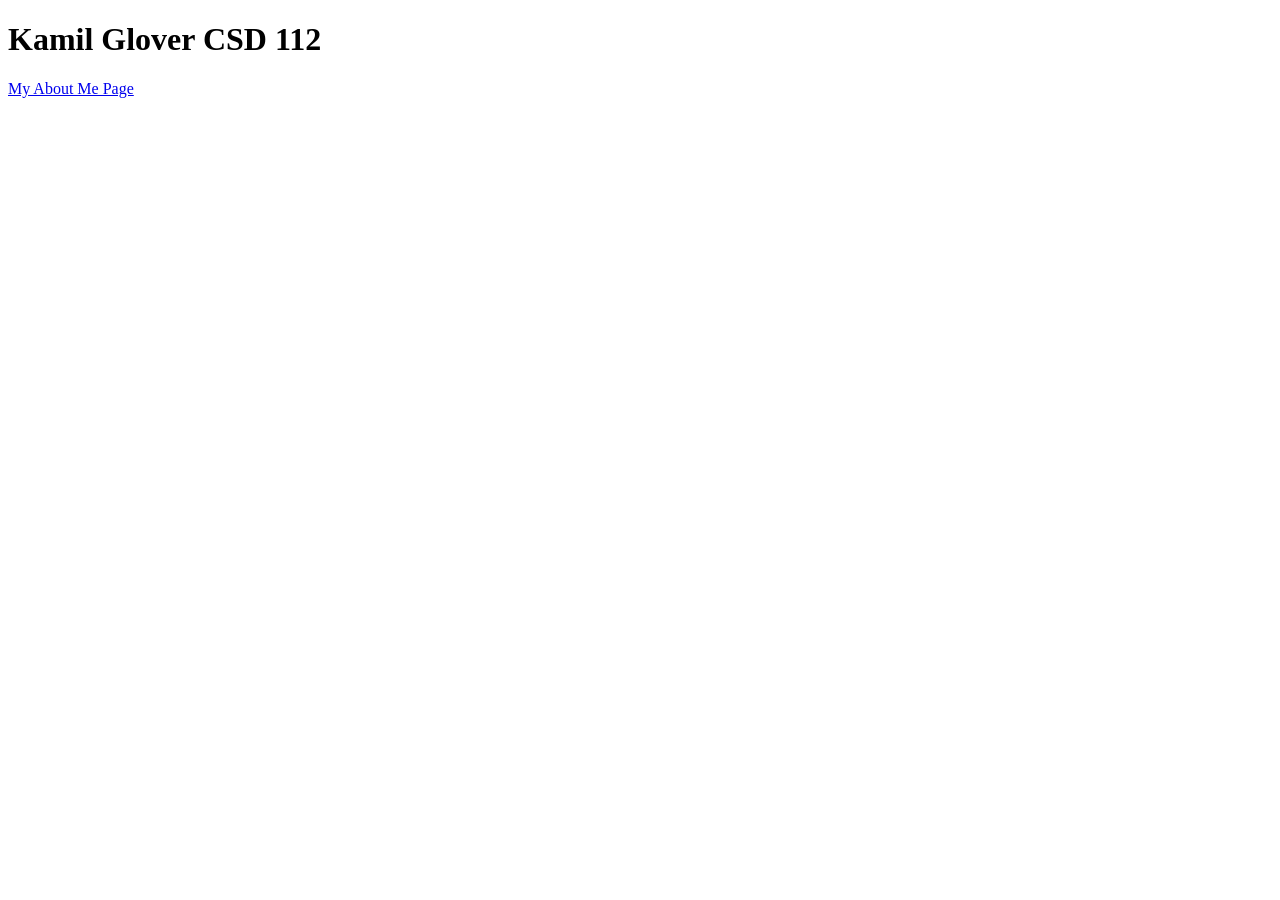
==== index.html @ 24552588 "update" ====
<!DOCTYPE html>
<html lang="en">
<head>
    <meta charset="UTF-8">
    <meta name="viewport" content="width=device-width, initial-scale=1.0">
    <title>Document</title>
</head>
<body>
<h1> Kamil Glover CSD 112</h1>
<p><a href="https://github.com/KamilG1/assignments/blob/main/html/about.html">My About Me Page</a></p>
</body>
</html>
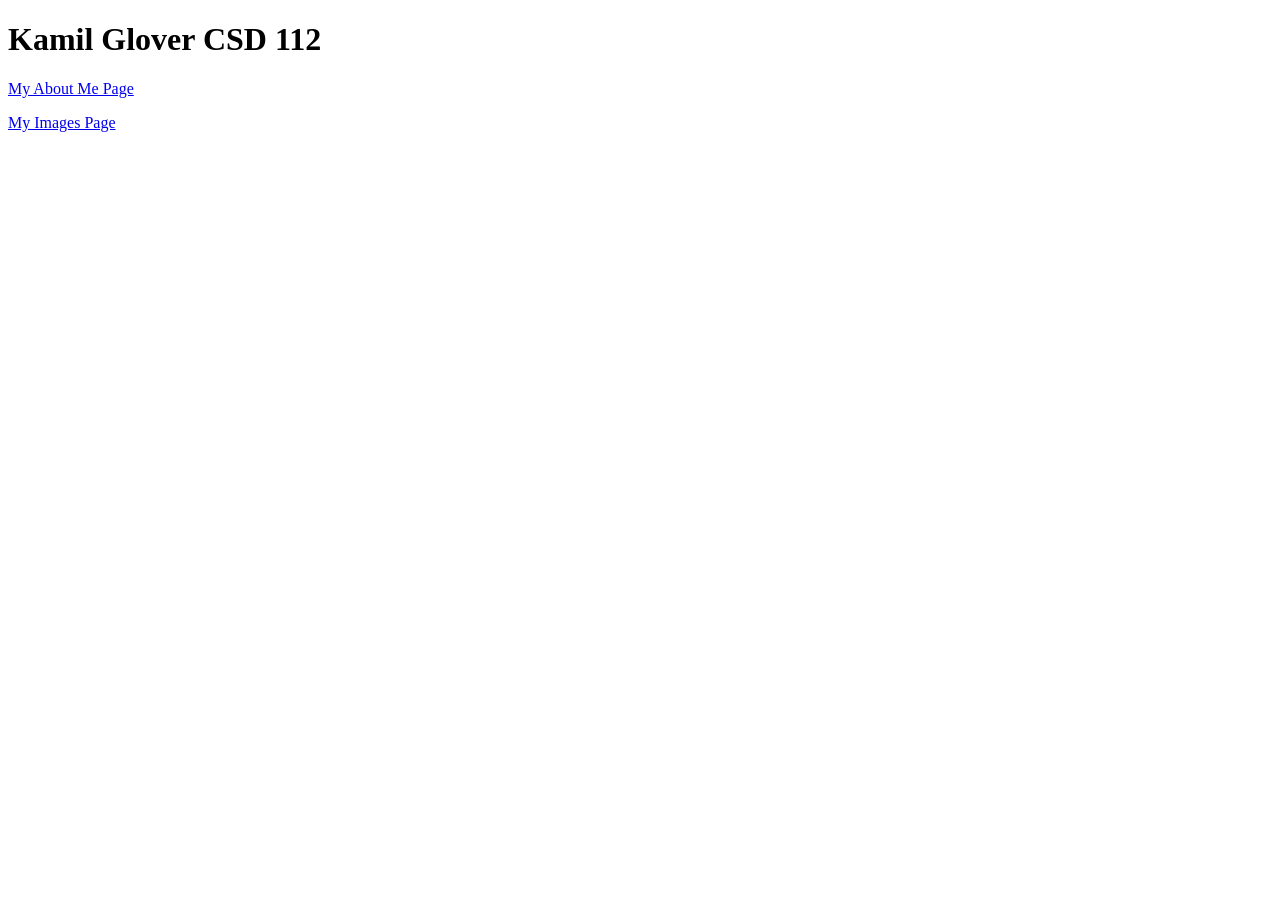
==== commit fb972b83: "Correction for imagemap.html" ====
--- a/index.html
+++ b/index.html
@@ -7,6 +7,7 @@
 </head>
 <body>
 <h1> Kamil Glover CSD 112</h1>
-<p><a href="https://github.com/KamilG1/assignments/blob/main/html/about.html">My About Me Page</a></p>
+<p><a href="html/about.html">My About Me Page</a></p>
+<p><a href="html/imagemap.html">My Images Page</a></p>
 </body>
 </html>
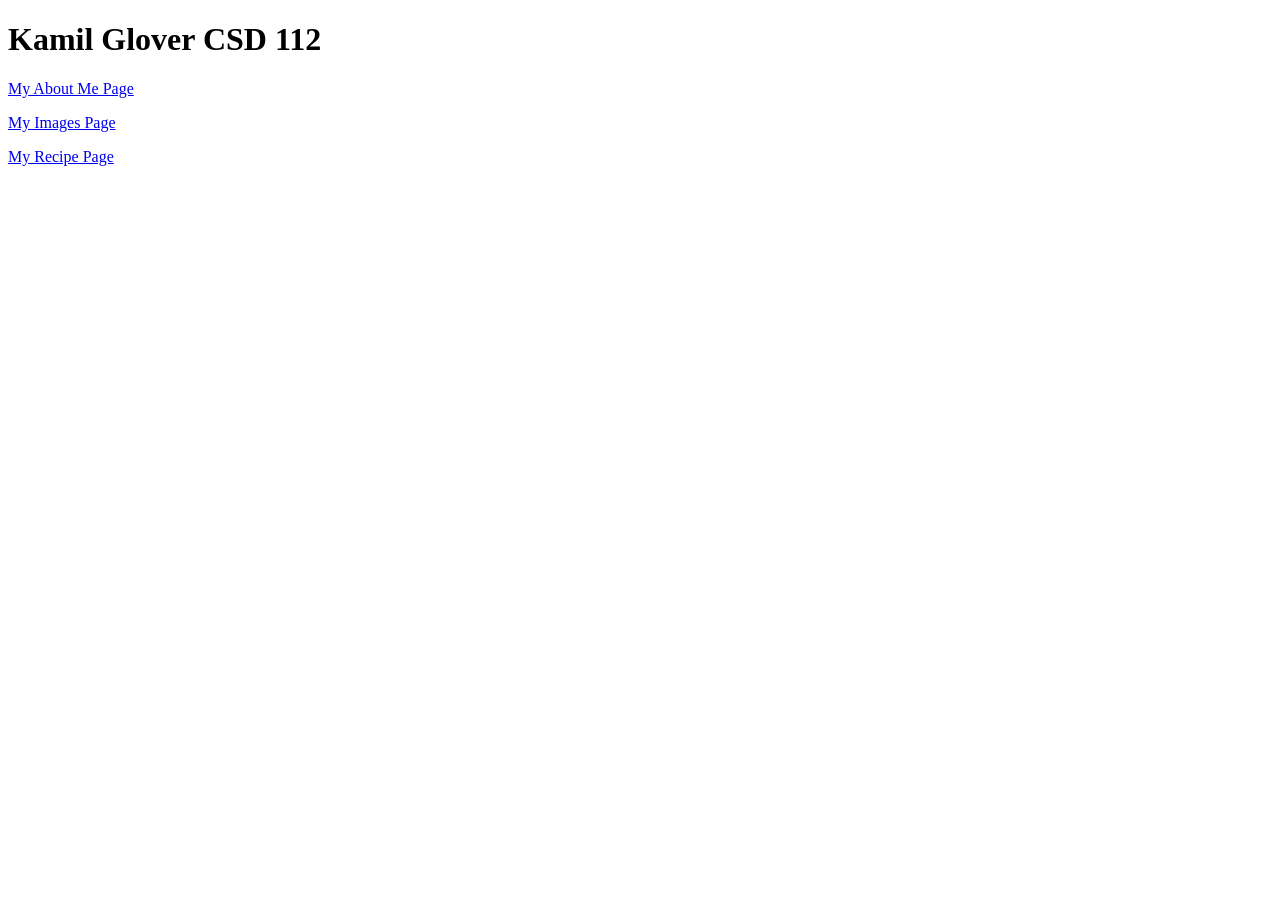
==== commit 7bdfbddc: "Added css to recipe file" ====
--- a/index.html
+++ b/index.html
@@ -9,5 +9,6 @@
 <h1> Kamil Glover CSD 112</h1>
 <p><a href="html/about.html">My About Me Page</a></p>
 <p><a href="html/imagemap.html">My Images Page</a></p>
+<p><a href="html/recipe.html">My Recipe Page</a></p>
 </body>
 </html>
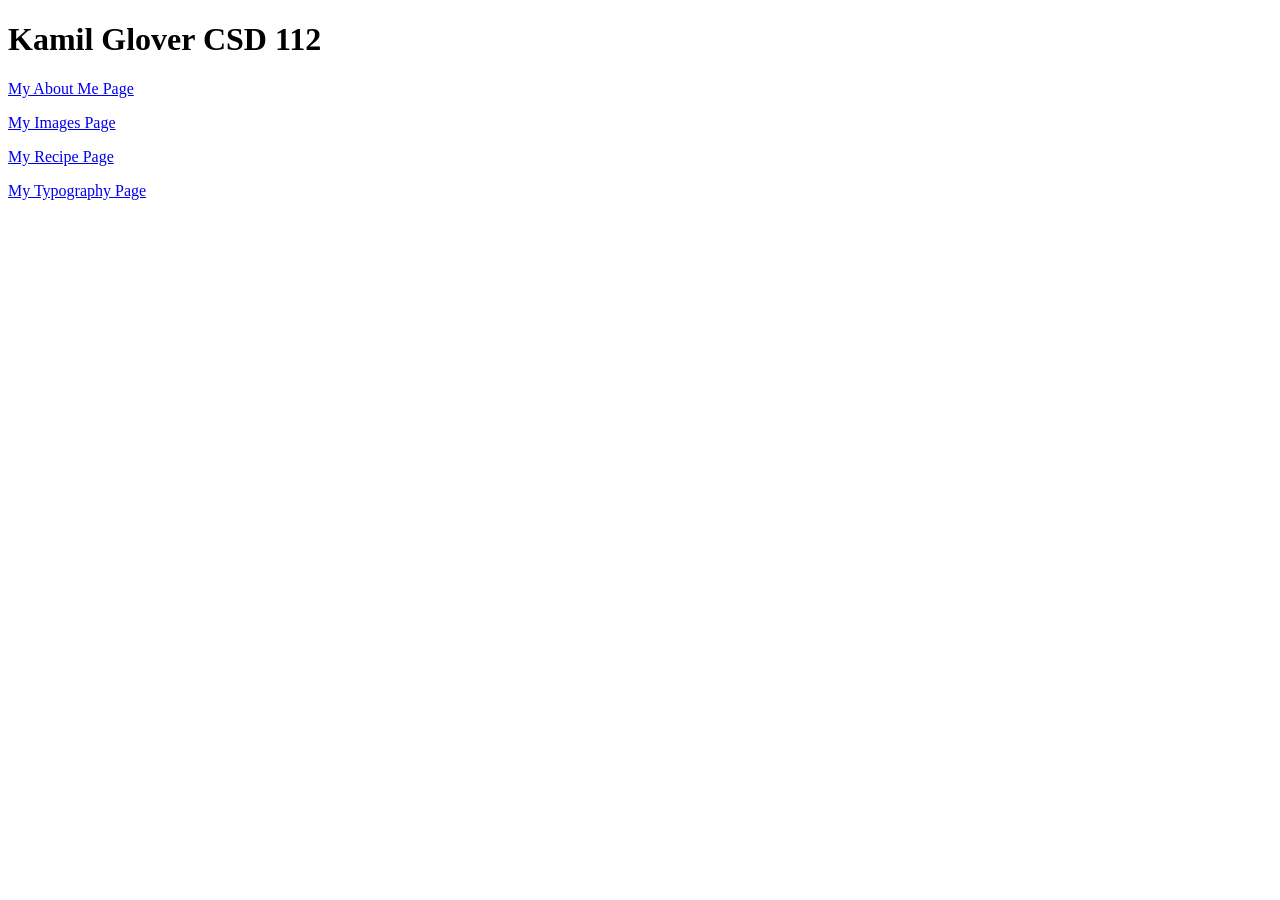
==== commit 31aa08d6: "Typography and Web Fonts" ====
--- a/index.html
+++ b/index.html
@@ -10,5 +10,6 @@
 <p><a href="html/about.html">My About Me Page</a></p>
 <p><a href="html/imagemap.html">My Images Page</a></p>
 <p><a href="html/recipe.html">My Recipe Page</a></p>
+<p><a href="html/typography.html">My Typography Page</a></p>
 </body>
 </html>
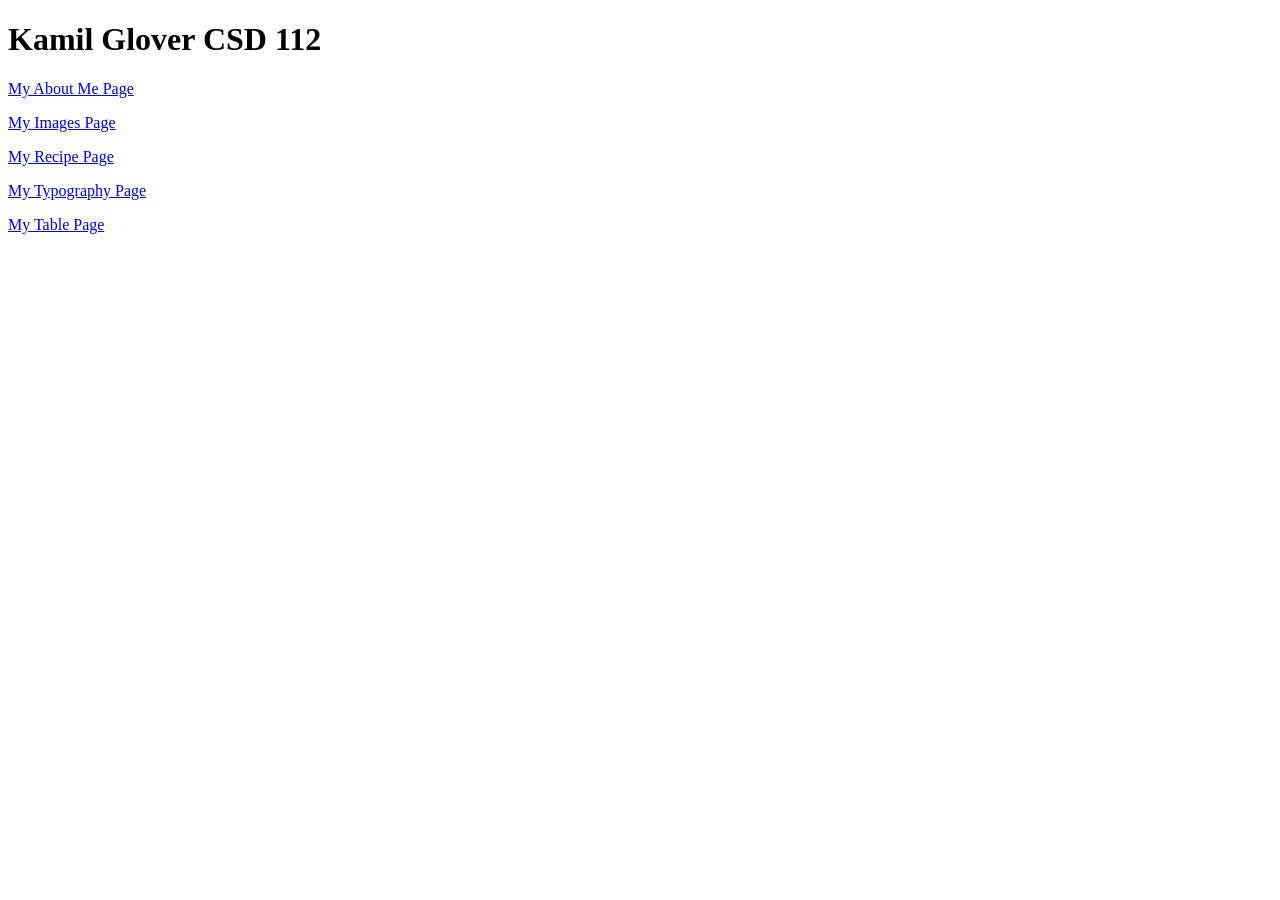
==== commit a0b0fec3: "Created a Table html doc" ====
--- a/index.html
+++ b/index.html
@@ -11,5 +11,6 @@
 <p><a href="html/imagemap.html">My Images Page</a></p>
 <p><a href="html/recipe.html">My Recipe Page</a></p>
 <p><a href="html/typography.html">My Typography Page</a></p>
+<p><a href="html/table.html">My Table Page</a></p>
 </body>
 </html>
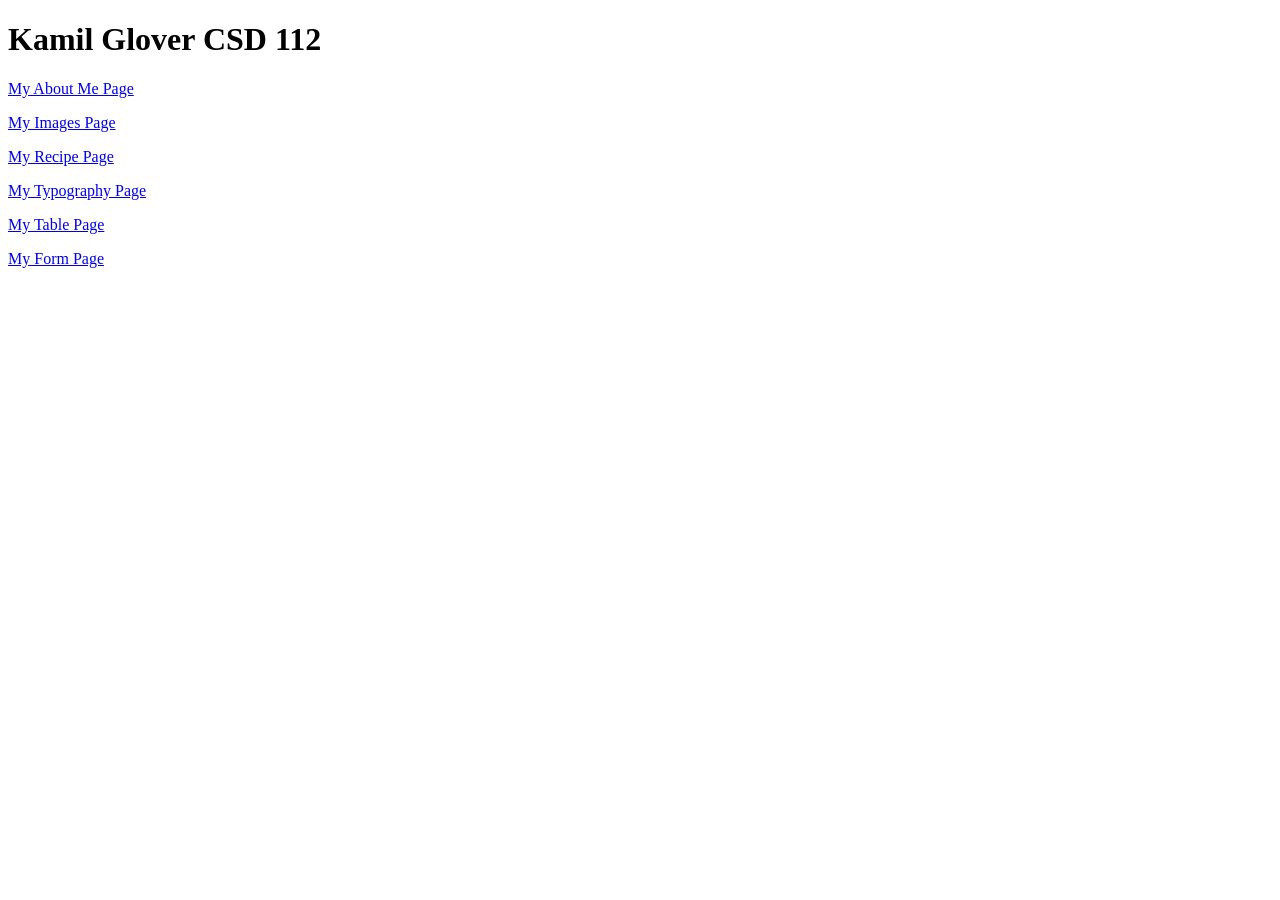
==== commit 4e50dc8c: "Created a form page" ====
--- a/index.html
+++ b/index.html
@@ -12,5 +12,6 @@
 <p><a href="html/recipe.html">My Recipe Page</a></p>
 <p><a href="html/typography.html">My Typography Page</a></p>
 <p><a href="html/table.html">My Table Page</a></p>
+<p><a href="html/form.html">My Form Page</a></p>
 </body>
 </html>
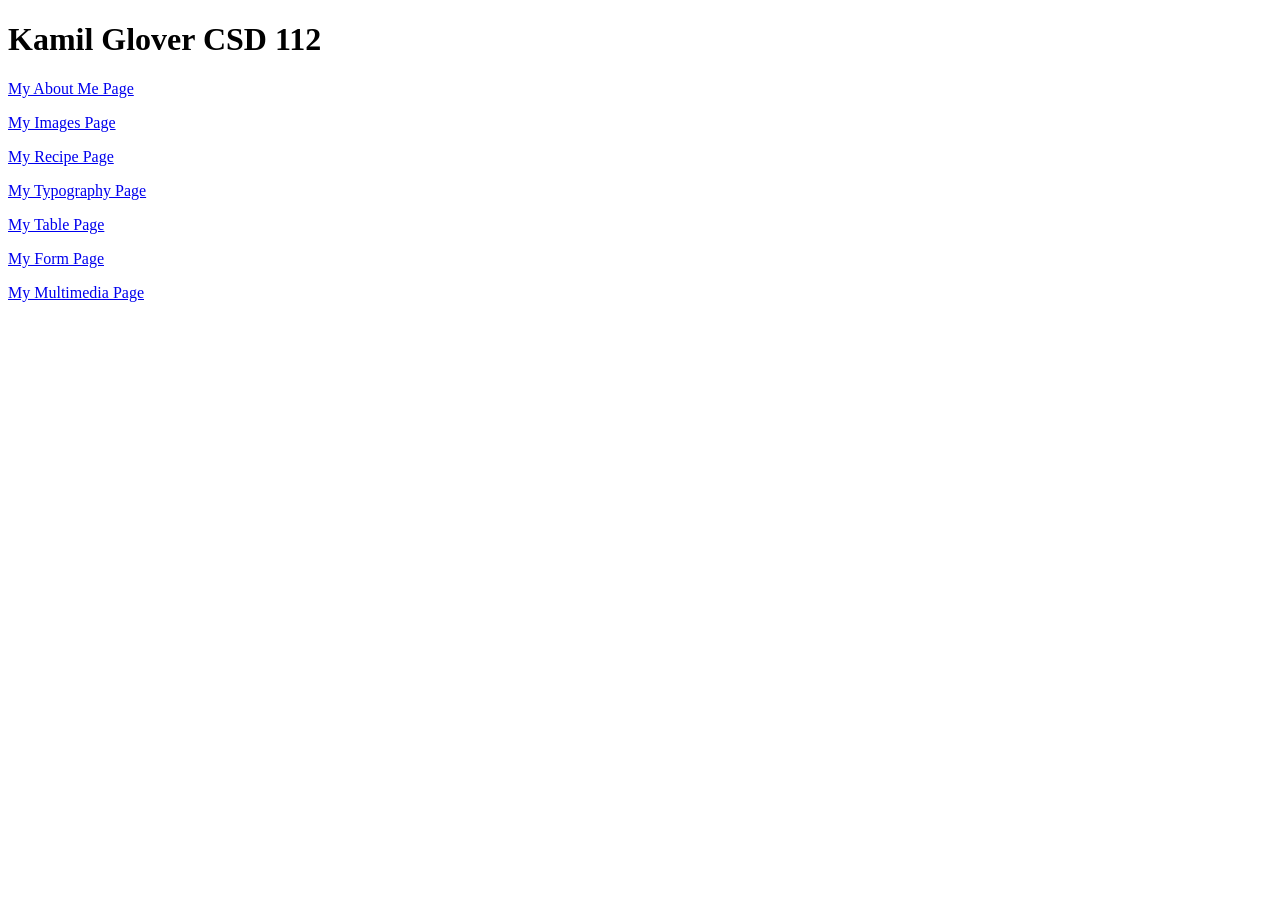
==== commit 1a7684fb: "Created a multimedia page" ====
--- a/index.html
+++ b/index.html
@@ -13,5 +13,6 @@
 <p><a href="html/typography.html">My Typography Page</a></p>
 <p><a href="html/table.html">My Table Page</a></p>
 <p><a href="html/form.html">My Form Page</a></p>
+<p><a href="html/multimedia.html">My Multimedia Page</a></p>
 </body>
 </html>
